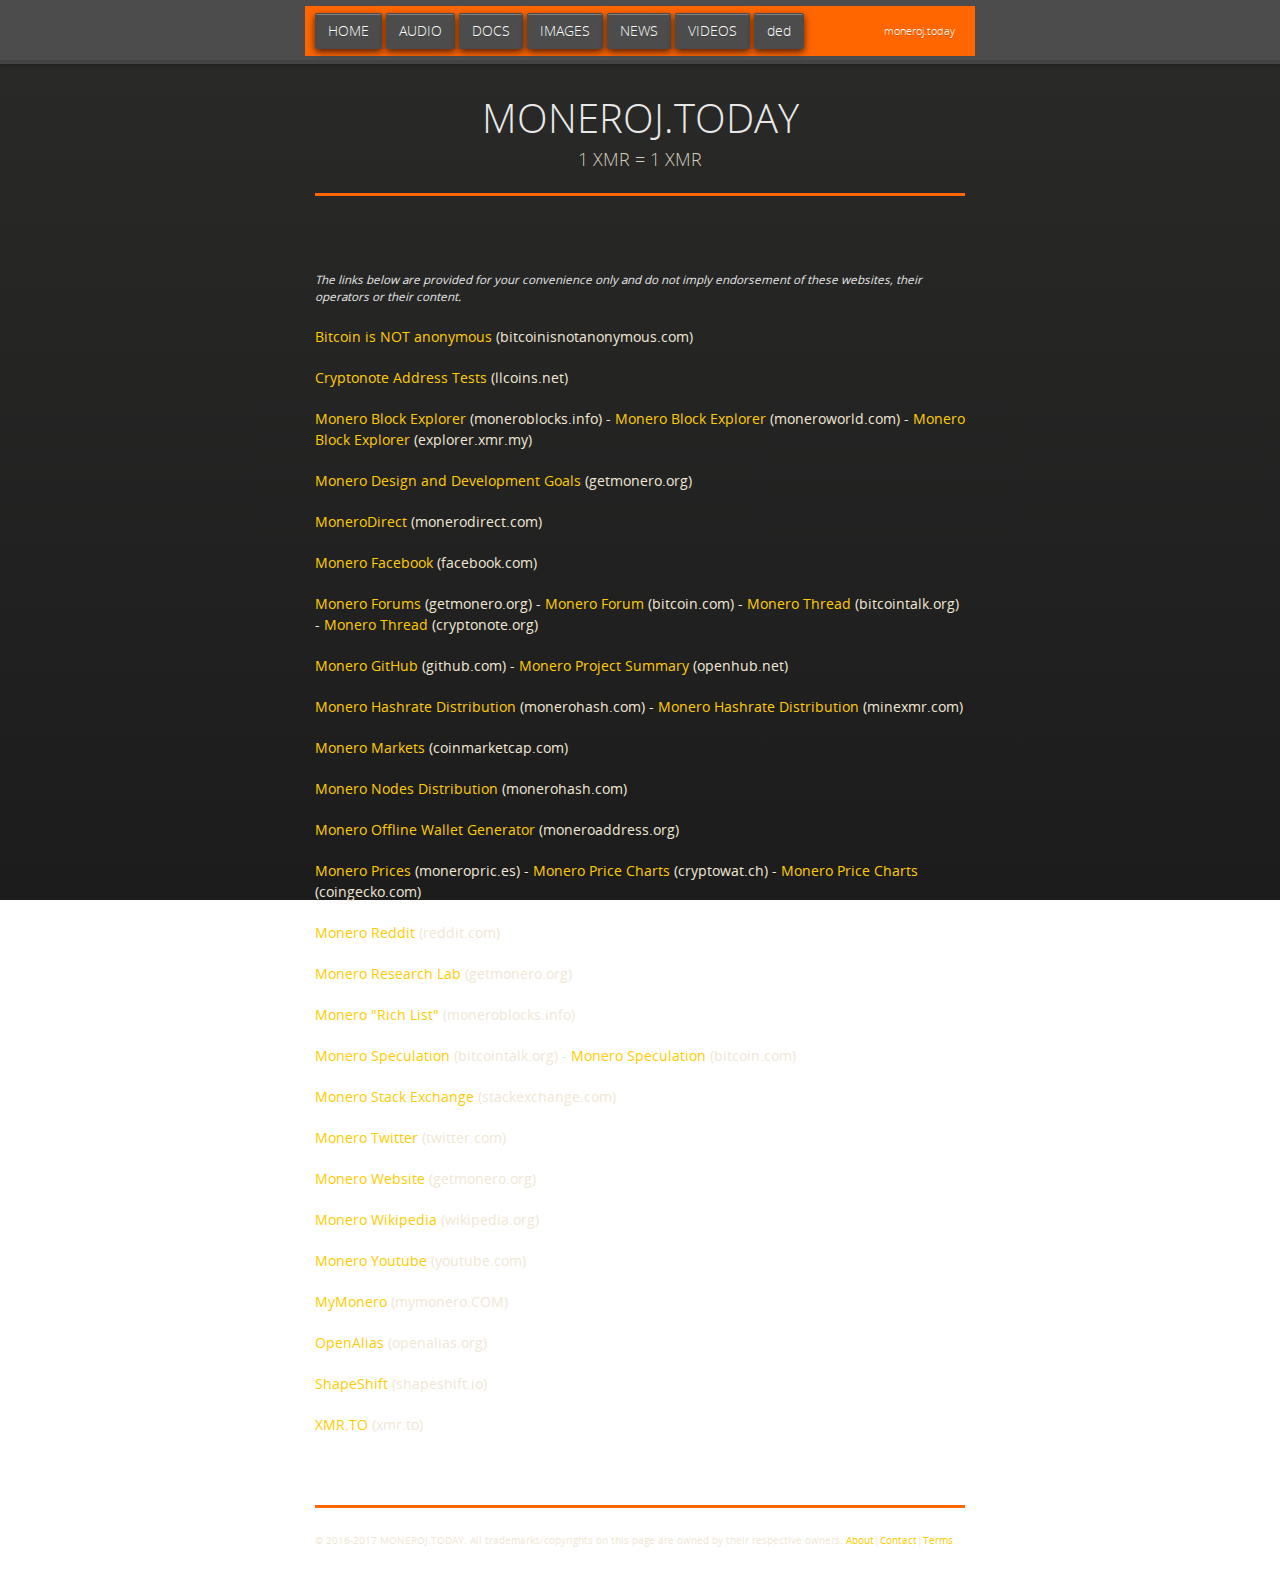
==== links.html @ 5134fb82 "Add files via upload" ====
<!doctype html>
<html>
  <head>
    <link rel="shortcut icon" type="image/x-icon" href="/favicon.ico?">
    <meta charset="utf-8">
    <meta http-equiv="X-UA-Compatible" content="chrome=1">
    <title>MONEROJ.TODAY</title>
    <link rel="stylesheet" href="stylesheets/styles.css">
    <link rel="stylesheet" href="stylesheets/github-dark.css">
    <script src="https://ajax.googleapis.com/ajax/libs/jquery/1.7.1/jquery.min.js"></script>
    <script src="javascripts/respond.js"></script>
    <meta name="viewport" content="width=device-width, initial-scale=1, user-scalable=no">
  </head>
  <body>
      <div id="header">
        <nav>
          <li class="moneroj.today"><a href="https://www.moneroj.today/">HOME</a></li>
          <li class="moneroj.today"><a href="https://www.moneroj.today/audio.html">AUDIO</a></li>
          <li class="moneroj.today"><a href="https://www.moneroj.today/documents.html">DOCS</a></li>
          <li class="moneroj.today"><a href="https://www.moneroj.today/images.html">IMAGES</a></li>
          <li class="moneroj.today"><a href="https://www.moneroj.today/news.html">NEWS</a></li>
          <li class="moneroj.today"><a href="https://www.moneroj.today/videos.html">VIDEOS</a></li>
          <li class="moneroj.today"><a href="https://www.moneroj.today/ded.html">ded</a></li>
          <li class="title">moneroj.today</li>
        </nav>
      </div>
    <div class="wrapper">
      <section>
        <div id="title">
          <h1>MONEROJ.TODAY</h1>
          <p>1 XMR = 1 XMR</p>
          <hr>
        </div>
        <p></p>
        <h5><i>The links below are provided for your convenience only and do not imply endorsement of these websites, their operators or their content.</i></h5>
        <p></p>
        <a href="https://web.archive.org/web/20161010081406/http://www.bitcoinisnotanonymous.com/">Bitcoin is NOT anonymous</a> (bitcoinisnotanonymous.com)
        <p></p>
        <a href="https://xmr.llcoins.net">Cryptonote Address Tests</a> (llcoins.net)
        <p></p>
        <a href="http://moneroblocks.info">Monero Block Explorer</a> (moneroblocks.info) - <a href="http://explore.moneroworld.com/">Monero Block Explorer</a> (moneroworld.com) - <a href="https://explorer.xmr.my/">Monero Block Explorer</a> (explorer.xmr.my)
        <p></p>
        <a href="https://getmonero.org/design-goals">Monero Design and Development Goals</a> (getmonero.org)
        <p></p>
        <a href="https://monerodirect.com/">MoneroDirect</a> (monerodirect.com)
        <p></p>
        <a href="https://www.facebook.com/monerocurrency?_fb_noscript=1">Monero Facebook</a> (facebook.com)
        <p></p>
        <a href="https://forum.getmonero.org/">Monero Forums</a> (getmonero.org) - <a href="https://forum.bitcoin.com/monero">Monero Forum</a> (bitcoin.com) - <a href="https://bitcointalk.org/index.php?topic=583449.0">Monero Thread</a> (bitcointalk.org) - <a href="https://forum.cryptonote.org/viewtopic.php?f=6&t=162">Monero Thread</a> (cryptonote.org)
        <p></p>
        <a href="https://github.com/monero-project">Monero GitHub</a> (github.com) - <a href="https://www.openhub.net/p/monero">Monero Project Summary</a> (openhub.net)
        <p></p>
        <a href="https://monerohash.com/#network">Monero Hashrate Distribution</a> (monerohash.com) - <a href="http://minexmr.com/pools.html">Monero Hashrate Distribution</a> (minexmr.com)
        <p></p>
        <a href="https://coinmarketcap.com/currencies/monero/#markets">Monero Markets</a> (coinmarketcap.com)
        <p></p>
        <a href="https://monerohash.com/nodes-distribution.html">Monero Nodes Distribution</a> (monerohash.com)
        <p></p>
        <a href="https://moneroaddress.org">Monero Offline Wallet Generator</a> (moneroaddress.org)
        <p></p>
        <a href="https://moneropric.es">Monero Prices</a> (moneropric.es) - <a href="https://cryptowat.ch/poloniex/xmrbtc/1h">Monero Price Charts</a> (cryptowat.ch) - <a href="https://www.coingecko.com/en/price_charts/monero/btc">Monero Price Charts</a> (coingecko.com)
        <p></p>
        <a href="https://www.reddit.com/r/Monero">Monero Reddit</a> (reddit.com)
        <p></p>
        <a href="https://lab.getmonero.org">Monero Research Lab</a> (getmonero.org)
        <p></p>
        <a href="http://moneroblocks.info/richlist">Monero "Rich List"</a> (moneroblocks.info)
        <p></p>
        <a href="https://bitcointalk.org/index.php?topic=753252.0">Monero Speculation</a> (bitcointalk.org) - <a href="https://forum.bitcoin.com/monero/monero-price-speculation-thread-t10274.html">Monero Speculation</a> (bitcoin.com)
        <p></p>
        <a href="http://monero.stackexchange.com/">Monero Stack Exchange</a> (stackexchange.com)
        <p></p>
        <a href="https://twitter.com/monerocurrency?lang=en">Monero Twitter</a> (twitter.com)
        <p></p>
        <a href="https://getmonero.org/">Monero Website</a> (getmonero.org)
        <p></p>
        <a href="https://en.wikipedia.org/wiki/Monero_%28cryptocurrency%29">Monero Wikipedia</a> (wikipedia.org)
        <p></p>
        <a href="https://www.youtube.com/channel/UCJYSiXByDozLopmMBtm4OhQ/videos">Monero Youtube</a> (youtube.com)
        <p></p>
        <a href="https://mymonero.COM">MyMonero</a> (mymonero.COM)
        <p></p>
        <a href="https://openalias.org">OpenAlias</a> (openalias.org)
        <p></p>
        <a href="https://shapeshift.io">ShapeShift</a> (shapeshift.io)
        <p></p>
        <a href="https://xmr.to">XMR.TO</a> (xmr.to)

      </section>
         <hr>
         <font size="1.9">© 2016-2017 MONEROJ.TODAY. All trademarks/copyrights on this page are owned by their respective owners. <a href="https://www.moneroj.today/about.html">About</a>|<a href="https://www.moneroj.today/contact.html">Contact</a>|<a href="https://www.moneroj.today/terms.html">Terms</a></font>
    </div>
  </body>
</html>
---- stylesheets/styles.css ----
@font-face {
  font-family: 'OpenSansLight';
  src: url("../fonts/OpenSans-Light-webfont.eot");
  src: url("../fonts/OpenSans-Light-webfont.eot?#iefix") format("embedded-opentype"), url("../fonts/OpenSans-Light-webfont.woff") format("woff"), url("../fonts/OpenSans-Light-webfont.ttf") format("truetype"), url("../fonts/OpenSans-Light-webfont.svg#OpenSansLight") format("svg");
  font-weight: normal;
  font-style: normal;
}

@font-face {
  font-family: 'OpenSansLightItalic';
  src: url("../fonts/OpenSans-LightItalic-webfont.eot");
  src: url("../fonts/OpenSans-LightItalic-webfont.eot?#iefix") format("embedded-opentype"), url("../fonts/OpenSans-LightItalic-webfont.woff") format("woff"), url("../fonts/OpenSans-LightItalic-webfont.ttf") format("truetype"), url("../fonts/OpenSans-LightItalic-webfont.svg#OpenSansLightItalic") format("svg");
  font-weight: normal;
  font-style: normal;
}

@font-face {
  font-family: 'OpenSansRegular';
  src: url("../fonts/OpenSans-Regular-webfont.eot");
  src: url("../fonts/OpenSans-Regular-webfont.eot?#iefix") format("embedded-opentype"), url("../fonts/OpenSans-Regular-webfont.woff") format("woff"), url("../fonts/OpenSans-Regular-webfont.ttf") format("truetype"), url("../fonts/OpenSans-Regular-webfont.svg#OpenSansRegular") format("svg");
  font-weight: normal;
  font-style: normal;
  -webkit-font-smoothing: antialiased;
}

@font-face {
  font-family: 'OpenSansItalic';
  src: url("../fonts/OpenSans-Italic-webfont.eot");
  src: url("../fonts/OpenSans-Italic-webfont.eot?#iefix") format("embedded-opentype"), url("../fonts/OpenSans-Italic-webfont.woff") format("woff"), url("../fonts/OpenSans-Italic-webfont.ttf") format("truetype"), url("../fonts/OpenSans-Italic-webfont.svg#OpenSansItalic") format("svg");
  font-weight: normal;
  font-style: normal;
  -webkit-font-smoothing: antialiased;
}

@font-face {
  font-family: 'OpenSansSemibold';
  src: url("../fonts/OpenSans-Semibold-webfont.eot");
  src: url("../fonts/OpenSans-Semibold-webfont.eot?#iefix") format("embedded-opentype"), url("../fonts/OpenSans-Semibold-webfont.woff") format("woff"), url("../fonts/OpenSans-Semibold-webfont.ttf") format("truetype"), url("../fonts/OpenSans-Semibold-webfont.svg#OpenSansSemibold") format("svg");
  font-weight: normal;
  font-style: normal;
  -webkit-font-smoothing: antialiased;
}

@font-face {
  font-family: 'OpenSansSemiboldItalic';
  src: url("../fonts/OpenSans-SemiboldItalic-webfont.eot");
  src: url("../fonts/OpenSans-SemiboldItalic-webfont.eot?#iefix") format("embedded-opentype"), url("../fonts/OpenSans-SemiboldItalic-webfont.woff") format("woff"), url("../fonts/OpenSans-SemiboldItalic-webfont.ttf") format("truetype"), url("../fonts/OpenSans-SemiboldItalic-webfont.svg#OpenSansSemiboldItalic") format("svg");
  font-weight: normal;
  font-style: normal;
  -webkit-font-smoothing: antialiased;
}

@font-face {
  font-family: 'OpenSansBold';
  src: url("../fonts/OpenSans-Bold-webfont.eot");
  src: url("../fonts/OpenSans-Bold-webfont.eot?#iefix") format("embedded-opentype"), url("../fonts/OpenSans-Bold-webfont.woff") format("woff"), url("../fonts/OpenSans-Bold-webfont.ttf") format("truetype"), url("../fonts/OpenSans-Bold-webfont.svg#OpenSansBold") format("svg");
  font-weight: normal;
  font-style: normal;
  -webkit-font-smoothing: antialiased;
}

@font-face {
  font-family: 'OpenSansBoldItalic';
  src: url("../fonts/OpenSans-BoldItalic-webfont.eot");
  src: url("../fonts/OpenSans-BoldItalic-webfont.eot?#iefix") format("embedded-opentype"), url("../fonts/OpenSans-BoldItalic-webfont.woff") format("woff"), url("../fonts/OpenSans-BoldItalic-webfont.ttf") format("truetype"), url("../fonts/OpenSans-BoldItalic-webfont.svg#OpenSansBoldItalic") format("svg");
  font-weight: normal;
  font-style: normal;
  -webkit-font-smoothing: antialiased;
}

/* normalize.css 2012-02-07T12:37 UTC - https://github.com/necolas/normalize.css */
/* =============================================================================
   HTML5 display definitions
   ========================================================================== */
/*
 * Corrects block display not defined in IE6/7/8/9 & FF3
 */
article,
aside,
details,
figcaption,
figure,
footer,
header,
hgroup,
nav,
section,
summary {
  display: block;
}

/*
 * Corrects inline-block display not defined in IE6/7/8/9 & FF3
 */
audio,
canvas,
video {
  display: inline-block;
  *display: inline;
  *zoom: 1;
}

/*
 * Prevents modern browsers from displaying 'audio' without controls
 */
audio:not([controls]) {
  display: none;
}

/*
 * Addresses styling for 'hidden' attribute not present in IE7/8/9, FF3, S4
 * Known issue: no IE6 support
 */
[hidden] {
  display: none;
}

/* =============================================================================
   Base
   ========================================================================== */
/*
 * 1. Corrects text resizing oddly in IE6/7 when body font-size is set using em units
 *    http://clagnut.com/blog/348/#c790
 * 2. Prevents iOS text size adjust after orientation change, without disabling user zoom
 *    www.456bereastreet.com/archive/201012/controlling_text_size_in_safari_for_ios_without_disabling_user_zoom/
 */
html {
  font-size: 100%;
  /* 1 */
  -webkit-text-size-adjust: 100%;
  /* 2 */
  -ms-text-size-adjust: 100%;
  /* 2 */
}

/*
 * Addresses font-family inconsistency between 'textarea' and other form elements.
 */
html,
button,
input,
select,
textarea {
  font-family: sans-serif;
}

/*
 * Addresses margins handled incorrectly in IE6/7
 */
body {
  margin: 0;
}

/* =============================================================================
   Links
   ========================================================================== */
/*
 * Addresses outline displayed oddly in Chrome
 */
a:focus {
  outline: thin dotted;
}

/*
 * Improves readability when focused and also mouse hovered in all browsers
 * people.opera.com/patrickl/experiments/keyboard/test
 */
a:hover,
a:active {
  outline: 0;
}

/* =============================================================================
   Typography
   ========================================================================== */
/*
 * Addresses font sizes and margins set differently in IE6/7
 * Addresses font sizes within 'section' and 'article' in FF4+, Chrome, S5
 */
h1 {
  font-size: 2em;
  margin: 0.67em 0;
}

h2 {
  font-size: 1.5em;
  margin: 0.83em 0;
}

h3 {
  font-size: 1.17em;
  margin: 1em 0;
}

h4 {
  font-size: 1em;
  margin: 1.33em 0;
}

h5 {
  font-size: 0.83em;
  margin: 1.67em 0;
}

h6 {
  font-size: 0.75em;
  margin: 2.33em 0;
}

/*
 * Addresses styling not present in IE7/8/9, S5, Chrome
 */
abbr[title] {
  border-bottom: 1px dotted;
}

/*
 * Addresses style set to 'bolder' in FF3+, S4/5, Chrome
*/
b,
strong {
  font-weight: bold;
}

blockquote {
  margin: 1em 40px;
}

/*
 * Addresses styling not present in S5, Chrome
 */
dfn {
  font-style: italic;
}

/*
 * Addresses styling not present in IE6/7/8/9
 */
mark {
  background: #ff0;
  color: #000;
}

/*
 * Addresses margins set differently in IE6/7
 */
p,
pre {
  margin: 1em 0;
}

/*
 * Corrects font family set oddly in IE6, S4/5, Chrome
 * en.wikipedia.org/wiki/User:Davidgothberg/Test59
 */
pre,
code,
kbd,
samp {
  font-family: monospace, serif;
  _font-family: 'courier new', monospace;
  font-size: 1em;
}

/*
 * 1. Addresses CSS quotes not supported in IE6/7
 * 2. Addresses quote property not supported in S4
 */
/* 1 */
q {
  quotes: none;
}

/* 2 */
q:before,
q:after {
  content: '';
  content: none;
}

small {
  font-size: 75%;
}

/*
 * Prevents sub and sup affecting line-height in all browsers
 * gist.github.com/413930
 */
sub,
sup {
  font-size: 75%;
  line-height: 0;
  position: relative;
  vertical-align: baseline;
}

sup {
  top: -0.5em;
}

sub {
  bottom: -0.25em;
}

/* =============================================================================
   Lists
   ========================================================================== */
/*
 * Addresses margins set differently in IE6/7
 */
dl,
menu,
ol,
ul {
  margin: 1em 0;
}

dd {
  margin: 0 0 0 40px;
}

/*
 * Addresses paddings set differently in IE6/7
 */
menu,
ol,
ul {
  padding: 0 0 0 40px;
}

/*
 * Corrects list images handled incorrectly in IE7
 */
nav ul,
nav ol {
  list-style: none;
  list-style-image: none;
}

/* =============================================================================
   Embedded content
   ========================================================================== */
/*
 * 1. Removes border when inside 'a' element in IE6/7/8/9, FF3
 * 2. Improves image quality when scaled in IE7
 *    code.flickr.com/blog/2008/11/12/on-ui-quality-the-little-things-client-side-image-resizing/
 */
img {
  border: 0;
  /* 1 */
  -ms-interpolation-mode: bicubic;
  /* 2 */
}

/*
 * Corrects overflow displayed oddly in IE9
 */
svg:not(:root) {
  overflow: hidden;
}

/* =============================================================================
   Figures
   ========================================================================== */
/*
 * Addresses margin not present in IE6/7/8/9, S5, O11
 */
figure {
  margin: 0;
}

/* =============================================================================
   Forms
   ========================================================================== */
/*
 * Corrects margin displayed oddly in IE6/7
 */
form {
  margin: 0;
}

/*
 * Define consistent border, margin, and padding
 */
fieldset {
  border: 1px solid #c0c0c0;
  margin: 0 2px;
  padding: 0.35em 0.625em 0.75em;
}

/*
 * 1. Corrects color not being inherited in IE6/7/8/9
 * 2. Corrects text not wrapping in FF3 
 * 3. Corrects alignment displayed oddly in IE6/7
 */
legend {
  border: 0;
  /* 1 */
  padding: 0;
  white-space: normal;
  /* 2 */
  *margin-left: -7px;
  /* 3 */
}

/*
 * 1. Corrects font size not being inherited in all browsers
 * 2. Addresses margins set differently in IE6/7, FF3+, S5, Chrome
 * 3. Improves appearance and consistency in all browsers
 */
button,
input,
select,
textarea {
  font-size: 100%;
  /* 1 */
  margin: 0;
  /* 2 */
  vertical-align: baseline;
  /* 3 */
  *vertical-align: middle;
  /* 3 */
}

/*
 * Addresses FF3/4 setting line-height on 'input' using !important in the UA stylesheet
 */
button,
input {
  line-height: normal;
  /* 1 */
}

/*
 * 1. Improves usability and consistency of cursor style between image-type 'input' and others
 * 2. Corrects inability to style clickable 'input' types in iOS
 * 3. Removes inner spacing in IE7 without affecting normal text inputs
 *    Known issue: inner spacing remains in IE6
 */
button,
input[type="button"],
input[type="reset"],
input[type="submit"] {
  cursor: pointer;
  /* 1 */
  -webkit-appearance: button;
  /* 2 */
  *overflow: visible;
  /* 3 */
}

/*
 * Re-set default cursor for disabled elements
 */
button[disabled],
input[disabled] {
  cursor: default;
}

/*
 * 1. Addresses box sizing set to content-box in IE8/9
 * 2. Removes excess padding in IE8/9
 * 3. Removes excess padding in IE7
      Known issue: excess padding remains in IE6
 */
input[type="checkbox"],
input[type="radio"] {
  box-sizing: border-box;
  /* 1 */
  padding: 0;
  /* 2 */
  *height: 13px;
  /* 3 */
  *width: 13px;
  /* 3 */
}

/*
 * 1. Addresses appearance set to searchfield in S5, Chrome
 * 2. Addresses box-sizing set to border-box in S5, Chrome (include -moz to future-proof)
 */
input[type="search"] {
  -webkit-appearance: textfield;
  /* 1 */
  -moz-box-sizing: content-box;
  -webkit-box-sizing: content-box;
  /* 2 */
  box-sizing: content-box;
}

/*
 * Removes inner padding and search cancel button in S5, Chrome on OS X
 */
input[type="search"]::-webkit-search-decoration,
input[type="search"]::-webkit-search-cancel-button {
  -webkit-appearance: none;
}

/*
 * Removes inner padding and border in FF3+
 * www.sitepen.com/blog/2008/05/14/the-devils-in-the-details-fixing-dojos-toolbar-buttons/
 */
button::-moz-focus-inner,
input::-moz-focus-inner {
  border: 0;
  padding: 0;
}

/*
 * 1. Removes default vertical scrollbar in IE6/7/8/9
 * 2. Improves readability and alignment in all browsers
 */
textarea {
  overflow: auto;
  /* 1 */
  vertical-align: top;
  /* 2 */
}

/* =============================================================================
   Tables
   ========================================================================== */
/*
 * Remove most spacing between table cells
 */
table {
  border-collapse: collapse;
  border-spacing: 0;
}

body {
  padding: 0px 0 20px 0px;
  margin: 0px;
  font: 14px/1.5 "OpenSansRegular", "Helvetica Neue", Helvetica, Arial, sans-serif;
  color: #f0e7d5;
  font-weight: normal;
  background: #252525;
  background-attachment: fixed !important;
  background: -webkit-gradient(linear, 50% 0%, 50% 100%, color-stop(0%, #2a2a29), color-stop(100%, #1c1c1c));
  background: -webkit-linear-gradient(#2a2a29, #1c1c1c);
  background: -moz-linear-gradient(#2a2a29, #1c1c1c);
  background: -o-linear-gradient(#2a2a29, #1c1c1c);
  background: -ms-linear-gradient(#2a2a29, #1c1c1c);
  background: linear-gradient(#2a2a29, #1c1c1c);
}

h1, h2, h3, h4, h5, h6 {
  color: #e8e8e8;
  margin: 0 0 10px;
  font-family: 'OpenSansRegular', "Helvetica Neue", Helvetica, Arial, sans-serif;
  font-weight: normal;
}

p, ul, ol, table, pre, dl {
  margin: 0 0 20px;
}

h1, h2, h3 {
  line-height: 1.1;
}

h1 {
  font-size: 28px;
}

h2 {
  font-size: 24px;
}

h4, h5, h6 {
  color: #e8e8e8;
}

h3 {
  font-size: 18px;
  line-height: 24px;
  font-family: 'OpenSansRegular', "Helvetica Neue", Helvetica, Arial, sans-serif !important;
  font-weight: normal;
  color: #b6b6b6;
}

a {
  color: #ffcc00;
  font-weight: 400;
  text-decoration: none;
}
a:hover {
  color: #ffeb9b;
}

a small {
  font-size: 11px;
  color: #666;
  margin-top: -0.6em;
  display: block;
}

ul {
  list-style-image: url("../images/bullet.png");
}

strong {
  font-family: 'OpenSansBold', "Helvetica Neue", Helvetica, Arial, sans-serif !important;
  font-weight: normal;
}

.wrapper {
  max-width: 650px;
  margin: 0 auto;
  position: relative;
  padding: 0 20px;
}

section img {
  max-width: 100%;
}

blockquote {
  border-left: 3px solid #ffcc00;
  margin: 0;
  padding: 0 0 0 20px;
  font-style: italic;
}

code {
  font-family: "Lucida Sans", Monaco, Bitstream Vera Sans Mono, Lucida Console, Terminal;
  color: #efefef;
  font-size: 13px;
  margin: 0 4px;
  padding: 4px 6px;
  -moz-border-radius: 2px;
  -webkit-border-radius: 2px;
  -o-border-radius: 2px;
  -ms-border-radius: 2px;
  -khtml-border-radius: 2px;
  border-radius: 2px;
}

pre {
  padding: 8px 15px;
  background: #191919;
  -moz-border-radius: 2px;
  -webkit-border-radius: 2px;
  -o-border-radius: 2px;
  -ms-border-radius: 2px;
  -khtml-border-radius: 2px;
  border-radius: 2px;
  border: 1px solid #121212;
  -moz-box-shadow: inset 0 1px 3px rgba(0, 0, 0, 0.3);
  -webkit-box-shadow: inset 0 1px 3px rgba(0, 0, 0, 0.3);
  -o-box-shadow: inset 0 1px 3px rgba(0, 0, 0, 0.3);
  box-shadow: inset 0 1px 3px rgba(0, 0, 0, 0.3);
  overflow: auto;
  overflow-y: hidden;
}
pre code {
  color: #efefef;
  text-shadow: 0px 1px 0px #000;
  margin: 0;
  padding: 0;
}

table {
  width: 100%;
  border-collapse: collapse;
}

th {
  text-align: left;
  padding: 5px 10px;
  border-bottom: 1px solid #434343;
  color: #b6b6b6;
  font-family: 'OpenSansSemibold', "Helvetica Neue", Helvetica, Arial, sans-serif !important;
  font-weight: normal;
}

td {
  text-align: left;
  padding: 5px 10px;
  border-bottom: 1px solid #434343;
}

hr {
  border: 0;
  outline: none;
  height: 3px;
  background: transparent url("../images/hr.gif") center center repeat-x;
  margin: 0 0 20px;
}

dt {
  color: #F0E7D5;
  font-family: 'OpenSansSemibold', "Helvetica Neue", Helvetica, Arial, sans-serif !important;
  font-weight: normal;
}

#header {
  z-index: 100;
  left: 0;
  top: 0px;
  height: 60px;
  width: 100%;
  position: fixed;
  background: url(../images/nav-bg.gif) #353535;
  border-bottom: 4px solid #434343;
  -moz-box-shadow: 0px 1px 3px rgba(0, 0, 0, 0.25);
  -webkit-box-shadow: 0px 1px 3px rgba(0, 0, 0, 0.25);
  -o-box-shadow: 0px 1px 3px rgba(0, 0, 0, 0.25);
  box-shadow: 0px 1px 3px rgba(0, 0, 0, 0.25);
}
#header nav {
  max-width: 650px;
  margin: 0 auto;
  padding: 0 10px;
  background: #FF6600;
  margin: 6px auto;
}
#header nav li {
  font-family: 'OpenSansLight', "Helvetica Neue", Helvetica, Arial, sans-serif;
  font-weight: normal;
  list-style: none;
  display: inline;
  color: white;
  line-height: 50px;
  text-shadow: 0px 1px 0px rgba(0, 0, 0, 0.2);
  font-size: 14px;
}
#header nav li a {
  color: white;
  border: 1px solid #4C4C4C;
  background: -webkit-gradient(linear, 50% 0%, 50% 100%, color-stop(0%, #4C4C4C), color-stop(100%, #4C4C4C));
  background: -webkit-linear-gradient(#4C4C4C, #4C4C4C);
  background: -moz-linear-gradient(#4C4C4C, #4C4C4C);
  background: -o-linear-gradient(#4C4C4C, #4C4C4C);
  background: -ms-linear-gradient(#4C4C4C, #4C4C4C);
  background: linear-gradient(#4C4C4C, #4C4C4C);
  -moz-border-radius: 2px;
  -webkit-border-radius: 2px;
  -o-border-radius: 2px;
  -ms-border-radius: 2px;
  -khtml-border-radius: 2px;
  border-radius: 2px;
  -moz-box-shadow: inset 0px 1px 0px rgba(255, 255, 255, 0.3), 0px 3px 7px rgba(0, 0, 0, 0.7);
  -webkit-box-shadow: inset 0px 1px 0px rgba(255, 255, 255, 0.3), 0px 3px 7px rgba(0, 0, 0, 0.7);
  -o-box-shadow: inset 0px 1px 0px rgba(255, 255, 255, 0.3), 0px 3px 7px rgba(0, 0, 0, 0.7);
  box-shadow: inset 0px 1px 0px rgba(255, 255, 255, 0.3), 0px 3px 7px rgba(0, 0, 0, 0.7);
  background-color: #4C4C4C;
  padding: 10px 12px;
  margin-top: 6px;
  line-height: 14px;
  font-size: 14px;
  display: inline-block;
  text-align: center;
}
#header nav li a:hover {
  background: -webkit-gradient(linear, 50% 0%, 50% 100%, color-stop(0%, #4C4C4C), color-stop(100%, #4C4C4C));
  background: -webkit-linear-gradient(#4C4C4C, #4C4C4C);
  background: -moz-linear-gradient(#4C4C4C, #4C4C4C);
  background: -o-linear-gradient(#4C4C4C, #4C4C4C);
  background: -ms-linear-gradient(#4C4C4C, #4C4C4C);
  background: linear-gradient(#4C4C4C, #4C4C4C);
  background-color: #4C4C4C;
  border: 1px solid #4C4C4C;
  -moz-box-shadow: inset 0px 1px 1px rgba(0, 0, 0, 0.2), 0px 1px 0px rgba(0, 0, 0, 0);
  -webkit-box-shadow: inset 0px 1px 1px rgba(0, 0, 0, 0.2), 0px 1px 0px rgba(0, 0, 0, 0);
  -o-box-shadow: inset 0px 1px 1px rgba(0, 0, 0, 0.2), 0px 1px 0px rgba(0, 0, 0, 0);
  box-shadow: inset 0px 1px 1px rgba(0, 0, 0, 0.2), 0px 1px 0px rgba(0, 0, 0, 0);
}
#header nav li.fork {
  float: left;
  margin-left: 0px;
}
#header nav li.downloads {
  float: right;
  margin-left: 6px;
}
#header nav li.title {
  float: right;
  margin-right: 10px;
  font-size: 11px;
}

section {
  max-width: 650px;
  padding: 30px 0px 50px 0px;
  margin: 20px 0;
  margin-top: 70px;
}
section #title {
  border: 0;
  outline: none;
  margin: 0 0 50px 0;
  padding: 0 0 5px 0;
}
section #title h1 {
  font-family: 'OpenSansLight', "Helvetica Neue", Helvetica, Arial, sans-serif;
  font-weight: normal;
  font-size: 40px;
  text-align: center;
  line-height: 36px;
}
section #title p {
  color: #d7cfbe;
  font-family: 'OpenSansLight', "Helvetica Neue", Helvetica, Arial, sans-serif;
  font-weight: normal;
  font-size: 18px;
  text-align: center;
}
section #title .credits {
  font-size: 11px;
  font-family: 'OpenSansRegular', "Helvetica Neue", Helvetica, Arial, sans-serif;
  font-weight: normal;
  color: #696969;
  margin-top: -10px;
}
section #title .credits.left {
  float: left;
}
section #title .credits.right {
  float: right;
}

@media print, screen and (max-width: 720px) {
  #title .credits {
    display: block;
    width: 100%;
    line-height: 30px;
    text-align: center;
  }
  #title .credits .left {
    float: none;
    display: block;
  }
  #title .credits .right {
    float: none;
    display: block;
  }
}
@media print, screen and (max-width: 480px) {
  #header {
    margin-top: -20px;
  }

  section {
    margin-top: 40px;
  }

  nav {
    display: none;
  }
}
---- stylesheets/github-dark.css ----
/*
The MIT License (MIT)

Copyright (c) 2016 GitHub, Inc.

Permission is hereby granted, free of charge, to any person obtaining a copy
of this software and associated documentation files (the "Software"), to deal
in the Software without restriction, including without limitation the rights
to use, copy, modify, merge, publish, distribute, sublicense, and/or sell
copies of the Software, and to permit persons to whom the Software is
furnished to do so, subject to the following conditions:

The above copyright notice and this permission notice shall be included in all
copies or substantial portions of the Software.

THE SOFTWARE IS PROVIDED "AS IS", WITHOUT WARRANTY OF ANY KIND, EXPRESS OR
IMPLIED, INCLUDING BUT NOT LIMITED TO THE WARRANTIES OF MERCHANTABILITY,
FITNESS FOR A PARTICULAR PURPOSE AND NONINFRINGEMENT. IN NO EVENT SHALL THE
AUTHORS OR COPYRIGHT HOLDERS BE LIABLE FOR ANY CLAIM, DAMAGES OR OTHER
LIABILITY, WHETHER IN AN ACTION OF CONTRACT, TORT OR OTHERWISE, ARISING FROM,
OUT OF OR IN CONNECTION WITH THE SOFTWARE OR THE USE OR OTHER DEALINGS IN THE
SOFTWARE.

*/

.pl-c /* comment */ {
  color: #969896;
}

.pl-c1 /* constant, variable.other.constant, support, meta.property-name, support.constant, support.variable, meta.module-reference, markup.raw, meta.diff.header */,
.pl-s .pl-v /* string variable */ {
  color: #0099cd;
}

.pl-e /* entity */,
.pl-en /* entity.name */ {
  color: #9774cb;
}

.pl-smi /* variable.parameter.function, storage.modifier.package, storage.modifier.import, storage.type.java, variable.other */,
.pl-s .pl-s1 /* string source */ {
  color: #ddd;
}

.pl-ent /* entity.name.tag */ {
  color: #7bcc72;
}

.pl-k /* keyword, storage, storage.type */ {
  color: #cc2372;
}

.pl-s /* string */,
.pl-pds /* punctuation.definition.string, string.regexp.character-class */,
.pl-s .pl-pse .pl-s1 /* string punctuation.section.embedded source */,
.pl-sr /* string.regexp */,
.pl-sr .pl-cce /* string.regexp constant.character.escape */,
.pl-sr .pl-sre /* string.regexp source.ruby.embedded */,
.pl-sr .pl-sra /* string.regexp string.regexp.arbitrary-repitition */ {
  color: #3c66e2;
}

.pl-v /* variable */ {
  color: #fb8764;
}

.pl-id /* invalid.deprecated */ {
  color: #e63525;
}

.pl-ii /* invalid.illegal */ {
  color: #f8f8f8;
  background-color: #e63525;
}

.pl-sr .pl-cce /* string.regexp constant.character.escape */ {
  font-weight: bold;
  color: #7bcc72;
}

.pl-ml /* markup.list */ {
  color: #c26b2b;
}

.pl-mh /* markup.heading */,
.pl-mh .pl-en /* markup.heading entity.name */,
.pl-ms /* meta.separator */ {
  font-weight: bold;
  color: #264ec5;
}

.pl-mq /* markup.quote */ {
  color: #00acac;
}

.pl-mi /* markup.italic */ {
  font-style: italic;
  color: #ddd;
}

.pl-mb /* markup.bold */ {
  font-weight: bold;
  color: #ddd;
}

.pl-md /* markup.deleted, meta.diff.header.from-file */ {
  color: #bd2c00;
  background-color: #ffecec;
}

.pl-mi1 /* markup.inserted, meta.diff.header.to-file */ {
  color: #55a532;
  background-color: #eaffea;
}

.pl-mdr /* meta.diff.range */ {
  font-weight: bold;
  color: #9774cb;
}

.pl-mo /* meta.output */ {
  color: #264ec5;
}
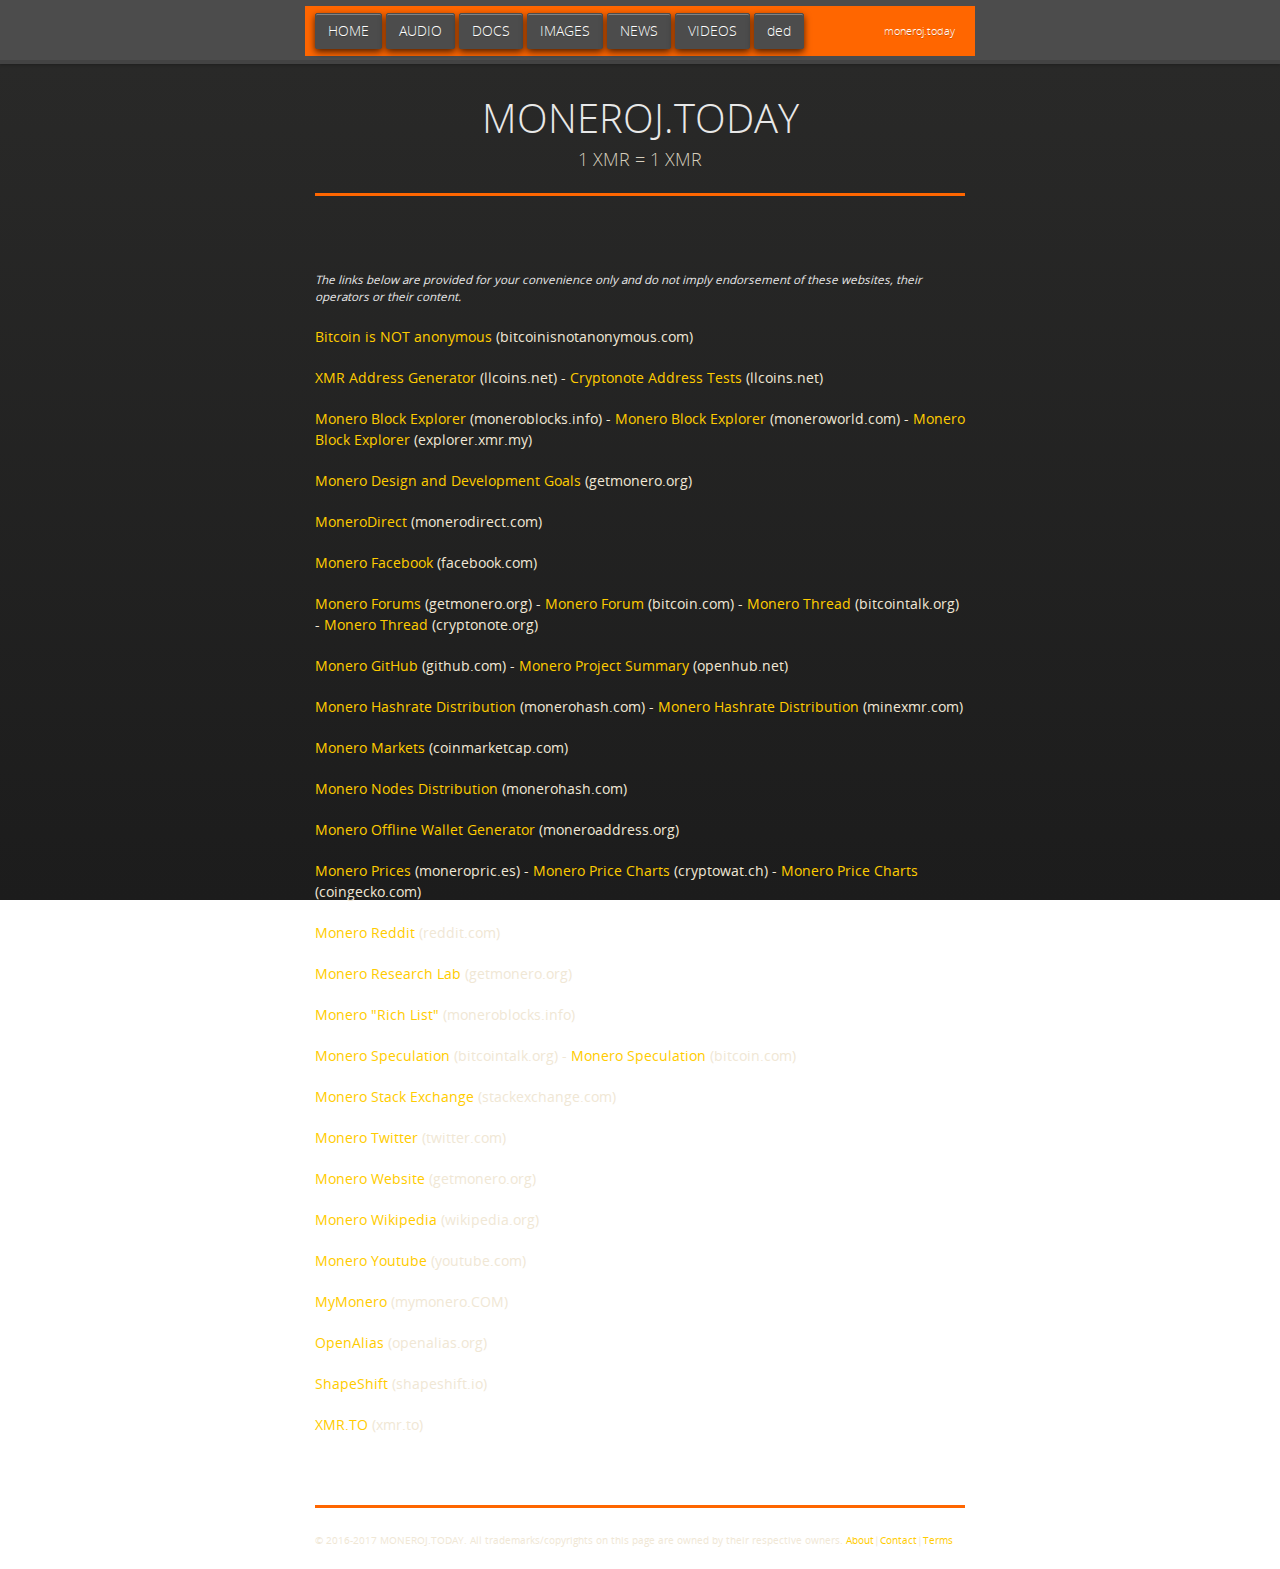
==== commit d9eb24d6: "Updated llcoins.net" ====
--- a/links.html
+++ b/links.html
@@ -36,7 +36,7 @@
         <p></p>
         <a href="https://web.archive.org/web/20161010081406/http://www.bitcoinisnotanonymous.com/">Bitcoin is NOT anonymous</a> (bitcoinisnotanonymous.com)
         <p></p>
-        <a href="https://xmr.llcoins.net">Cryptonote Address Tests</a> (llcoins.net)
+        <a href="https://xmr.llcoins.net">XMR Address Generator</a> (llcoins.net) - <a href="https://xmr.llcoins.net/addresstests.html">Cryptonote Address Tests</a> (llcoins.net)
         <p></p>
         <a href="http://moneroblocks.info">Monero Block Explorer</a> (moneroblocks.info) - <a href="http://explore.moneroworld.com/">Monero Block Explorer</a> (moneroworld.com) - <a href="https://explorer.xmr.my/">Monero Block Explorer</a> (explorer.xmr.my)
         <p></p>
